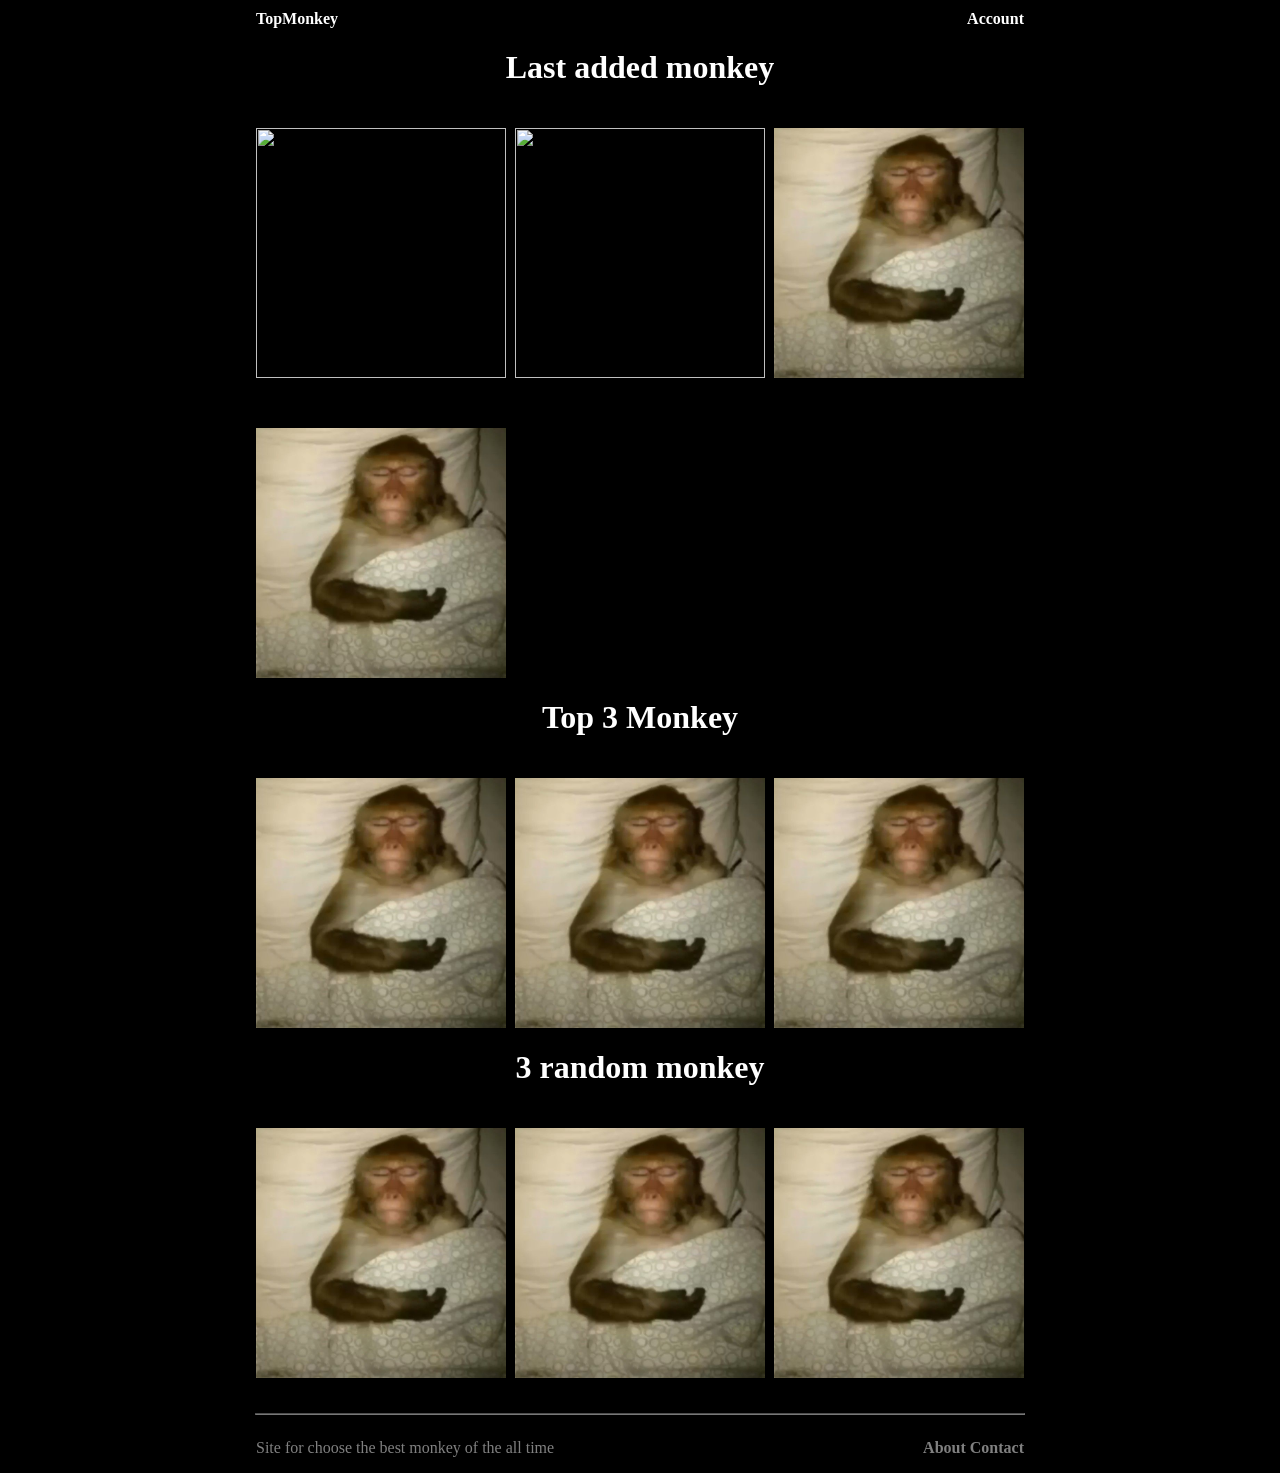
==== monkey.html @ c97626ba "Initial commit" ====
<!DOCTYPE html>
<html lang="en">
<head>
    <meta charset="UTF-8">
    <meta name="viewport" content="width=device-width, initial-scale=1.0">
    <title>Main</title>
    <link rel="stylesheet" href="style.css">
    <link rel="shortcut icon" href="https://media1.tenor.com/m/OvO9pDHc1YMAAAAd/monkey-call.gif" type="image/x-icon">
</head>
<body>
    <nav>
        <a href="monkey.html">TopMonkey</a>
        <div>
            <a href="account.html">Account</a>
        </div>
    </nav>
    <h1>Last added monkey</h1>
    <div class="pic">
        <img src="https://media1.tenor.com/m/OvO9pDHc1YMAAAAd/monkey-call.gif" alt="">
        <img src="https://media1.tenor.com/m/CBmmoTvH1r0AAAAC/monkey-worried-monkey-speech-bubble.gif" alt="">
        <img src="monkey.png" alt="">
        <img src="monkey.png" alt="">
    </div>

    <h1>Top 3 Monkey</h1>
    <div class="pic">
        <img src="monkey.png" alt="">
        <img src="monkey.png" alt="">
        <img src="monkey.png" alt="">
    </div>

    <h1>3 random monkey</h1>
    <div class="pic">
        <img src="monkey.png" alt="">
        <img src="monkey.png" alt="">
        <img src="monkey.png" alt="">
    </div>
    <hr>
    <footer>
        <p>Site for choose the best monkey of the all time</p>
        <div>
            <a href="" class="footer-link">About</a>
            <a href="" class="footer-link">Contact</a>
        </div>
    </footer>
</body>
</html>
---- style.css ----
body {
    background-repeat: no-repeat;
    background-attachment: fixed;
    background-size: cover;
    margin: 0;
    background-color: black;
    display: flex;
    flex-direction: column;
    align-items: center;
}

nav {
    margin-top: 10px;
    width: 60vw;

    display: flex;
    justify-content: space-between;
    align-items: center;
}

a {
    position: relative;
    text-decoration: none;
    color: white;
    font-weight: 900;
    transition: 0.2s;
}
a::after {
    position: absolute;
    content: "";
    display: block;
    width: 0;
    height: 2px;
    background-color: white;
    transition: 0.2s;
}
a:hover::after {
    width: 100%;
}

.pic {
    display: flex;
    flex-wrap: wrap;
    justify-content: space-between;
    width: 60vw;
    row-gap: 50px;
    margin-top: 20px;
}

img {
    position: relative;
    transition: 0.3s;
    width: 250px;
    height: 250px;
}
img::after {
    position: absolute;
    display: block;
    content: "";
    color: white;
    background-color: white;    
    height: 20px;
    width: 20px;
}

.pic>img:hover {
    transform: scale(1.1) rotate(1turn);
}
h1 {
    color: white;
}
footer {
    width: 60vw;
    display: flex;
    justify-content: space-between;
    align-items: center;
}
footer>p {
    color: rgba(255, 255, 255, 0.5);
}
.footer-link {
    color: rgba(255, 255, 255, 0.5);
}
hr {
    margin-top: 35px;
    width: 60vw;
    opacity: 0.5;
}

/* account.html */
main {
}
.container-account-info-settings {
    margin-top: 10px;
    width: 60vw;
    max-width: 60vw;
    background-color: gray;
    display: flex;
    justify-content: space-between;
    gap: 10px;
}
.container-account-info {
    display: flex;
    justify-content: flex-start;
    gap: 10px;

}
.container-settings {
    margin-right: 10px;
    display: flex;
    align-items: end;
    gap: 5px; 
}
.container-favorite-monkey {
    margin-top: 10px;
    background-color: gray;
    width: 60vw;
    display: flex;
    justify-content: start;
    flex-wrap: wrap;
    gap: 5px;
}
p {
    color: white;
}
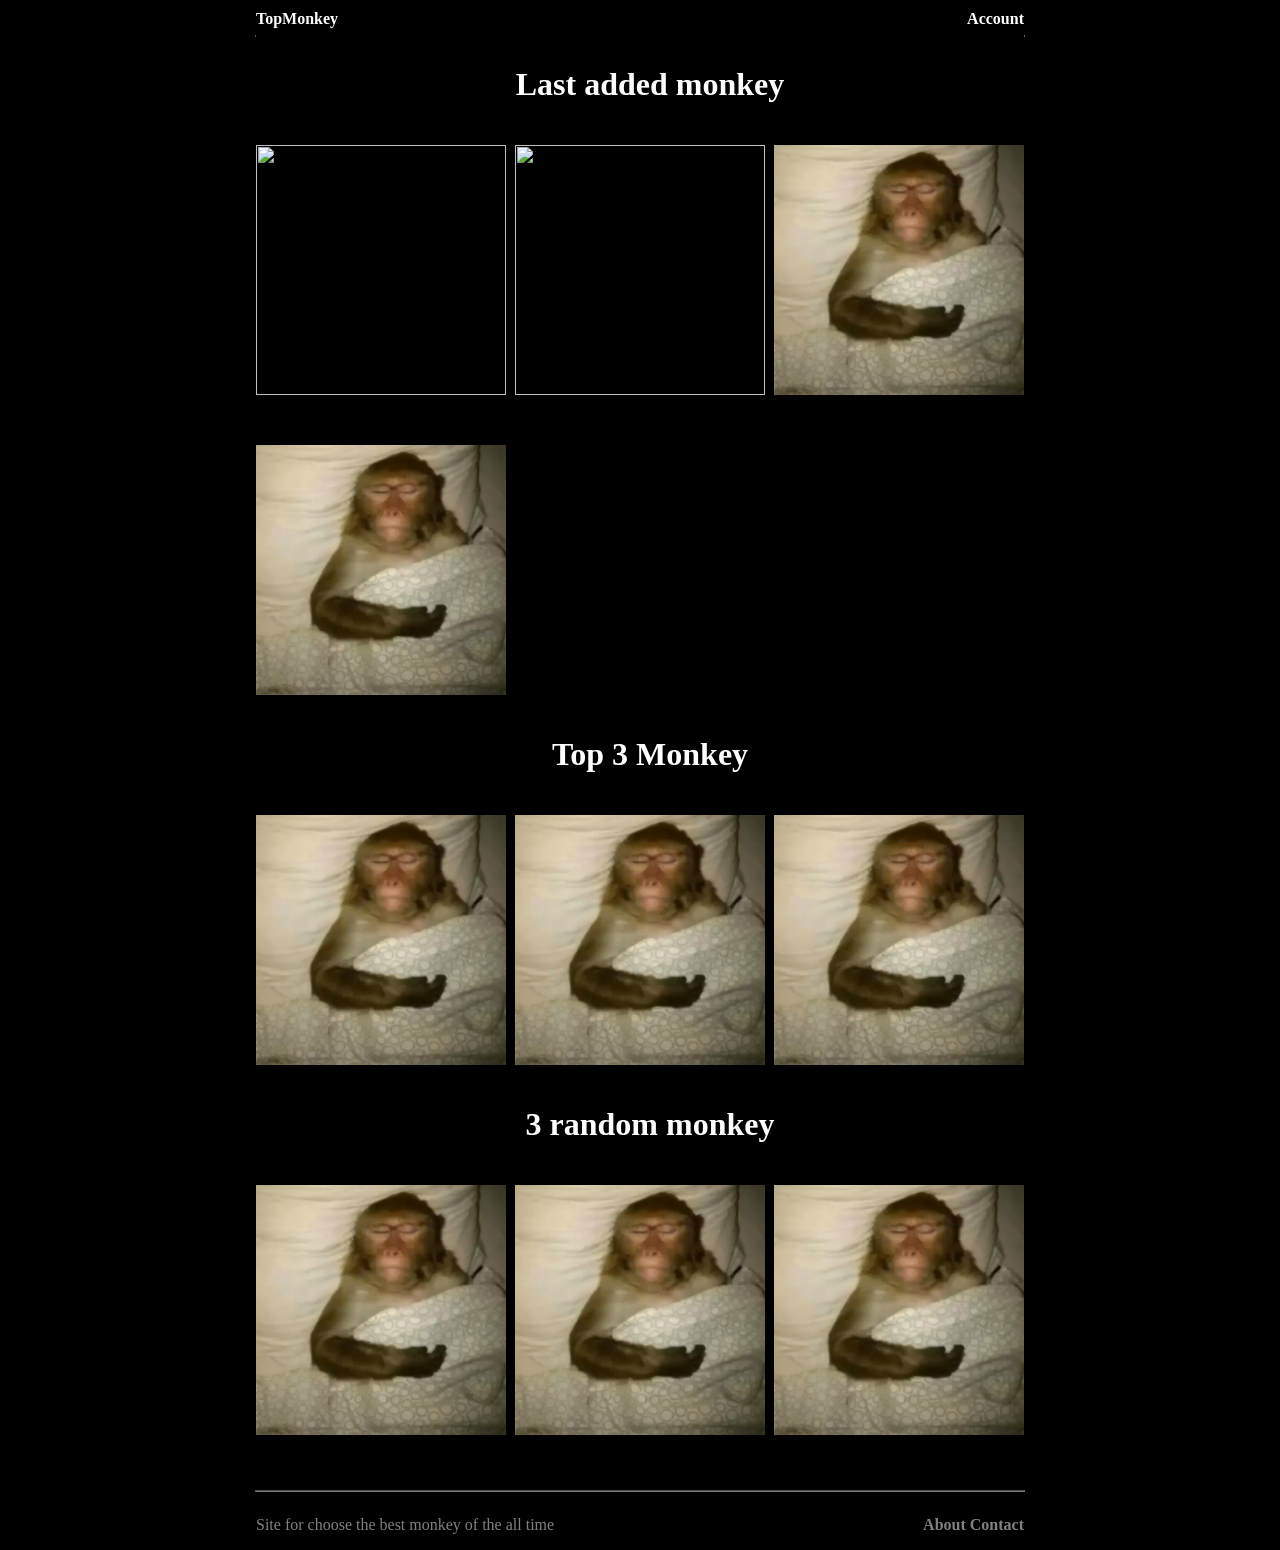
==== commit 2b054f5f: "monkey-site" ====
--- a/monkey.html
+++ b/monkey.html
@@ -14,6 +14,9 @@
             <a href="account.html">Account</a>
         </div>
     </nav>
+
+    <hr>
+
     <h1>Last added monkey</h1>
     <div class="pic">
         <img src="https://media1.tenor.com/m/OvO9pDHc1YMAAAAd/monkey-call.gif" alt="">
@@ -35,7 +38,9 @@
         <img src="monkey.png" alt="">
         <img src="monkey.png" alt="">
     </div>
+
     <hr>
+    
     <footer>
         <p>Site for choose the best monkey of the all time</p>
         <div>
--- a/style.css
+++ b/style.css
@@ -10,12 +10,16 @@
 }
 
 nav {
-    margin-top: 10px;
+    position: fixed;
+    padding-top: 10px;
+    padding-bottom: 10px;
     width: 60vw;
 
     display: flex;
     justify-content: space-between;
     align-items: center;
+    z-index: 1;
+    background-color: black;
 }
 
 a {
@@ -45,6 +49,9 @@
     width: 60vw;
     row-gap: 50px;
     margin-top: 20px;
+    margin-bottom: 20px;
+    margin-right: 20px;
+    margin-left: 20px;
 }
 
 img {
@@ -68,6 +75,13 @@
 }
 h1 {
     color: white;
+    margin-left: 20px;
+}
+.container-favorite-text {
+    display: flex;
+    justify-content: space-between;
+    width: 60vw;
+    max-width: 60vw;
 }
 footer {
     width: 60vw;
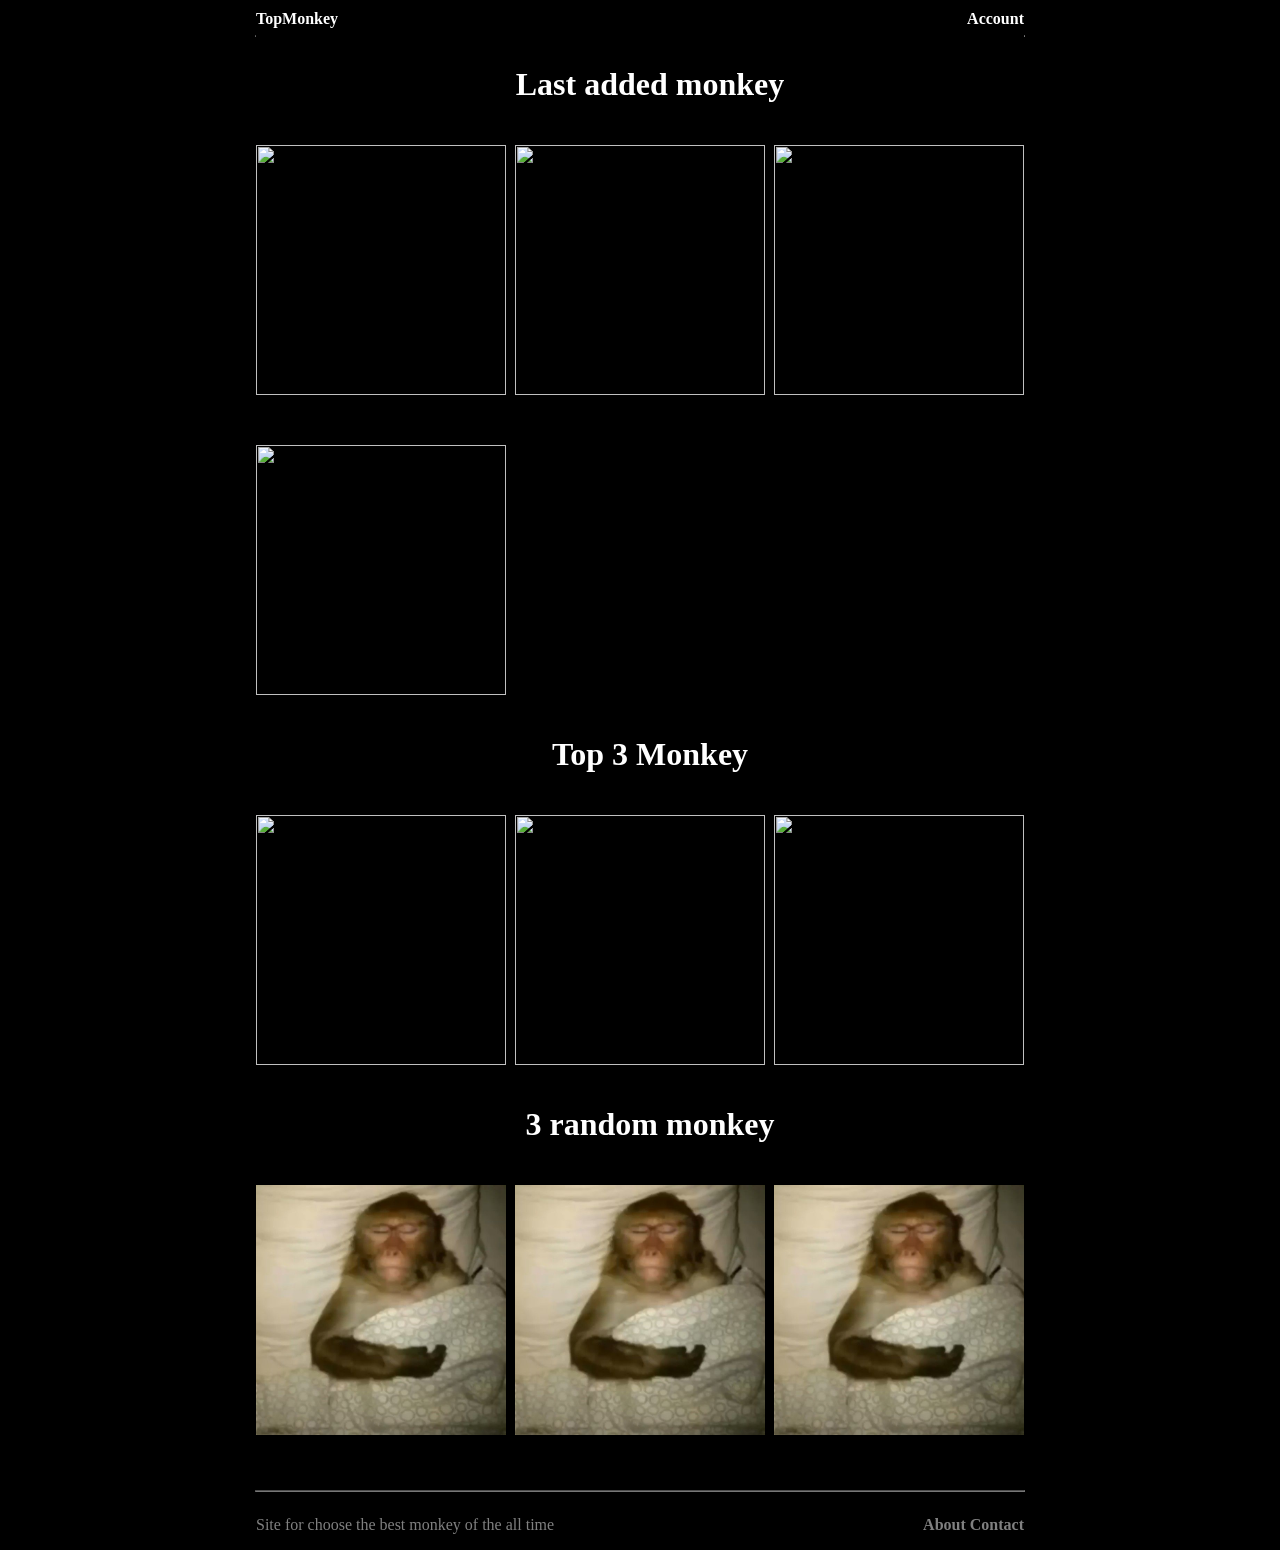
==== commit d73c21e7: "last update" ====
--- a/monkey.html
+++ b/monkey.html
@@ -9,7 +9,7 @@
 </head>
 <body>
     <nav>
-        <a href="monkey.html">TopMonkey</a>
+        <a href="monkey.html" class="text-logo">TopMonkey</a>
         <div>
             <a href="account.html">Account</a>
         </div>
@@ -21,15 +21,15 @@
     <div class="pic">
         <img src="https://media1.tenor.com/m/OvO9pDHc1YMAAAAd/monkey-call.gif" alt="">
         <img src="https://media1.tenor.com/m/CBmmoTvH1r0AAAAC/monkey-worried-monkey-speech-bubble.gif" alt="">
-        <img src="monkey.png" alt="">
-        <img src="monkey.png" alt="">
+        <img src="https://media1.tenor.com/m/atk7wDvzI4oAAAAC/monkey-mom-monkey-meme.gif" alt="">
+        <img src="https://media1.tenor.com/m/h4n4o2aAY48AAAAd/premium-monkey-by-hero-911-glass-monkey.gif" alt="">
     </div>
 
     <h1>Top 3 Monkey</h1>
     <div class="pic">
-        <img src="monkey.png" alt="">
-        <img src="monkey.png" alt="">
-        <img src="monkey.png" alt="">
+        <img src="https://media1.tenor.com/m/_UfGa8C9AksAAAAd/premium-monkey-by-hero-911-samurai-monkey.gif" alt="">
+        <img src="https://media1.tenor.com/m/mTv3wTNfYGcAAAAd/premium-monkey-by-hero-911-sus-monkey.gif" alt="">
+        <img src="https://media1.tenor.com/m/F2gVlwSG0bsAAAAd/premium-monkey-by-hero-911-super-monkey.gif" alt="">
     </div>
 
     <h1>3 random monkey</h1>
--- a/style.css
+++ b/style.css
@@ -1,3 +1,4 @@
+/* main */
 body {
     background-repeat: no-repeat;
     background-attachment: fixed;
@@ -77,12 +78,6 @@
     color: white;
     margin-left: 20px;
 }
-.container-favorite-text {
-    display: flex;
-    justify-content: space-between;
-    width: 60vw;
-    max-width: 60vw;
-}
 footer {
     width: 60vw;
     display: flex;
@@ -102,6 +97,7 @@
 }
 
 /* account.html */
+/* account-info-settings */
 main {
 }
 .container-account-info-settings {
@@ -125,6 +121,14 @@
     align-items: end;
     gap: 5px; 
 }
+/* favorite-monkey */
+.container-favorite-text {
+    display: flex;
+    justify-content: space-between;
+    align-items: center;
+    width: 60vw;
+    max-width: 60vw;
+}
 .container-favorite-monkey {
     margin-top: 10px;
     background-color: gray;
@@ -137,3 +141,19 @@
 p {
     color: white;
 }
+.btn-clear-favorite {
+    margin-right: 20px;
+    color: white;
+}
+
+
+/* test */
+#draggableBox {
+  position: absolute; /* Или position: fixed */
+  width: 100px;
+  height: 100px;
+  background-color: lightblue;
+  cursor: grab; /* Курсор, указывающий на возможность перетаскивания */
+  top: 10px; /* Начальная позиция по оси Y */
+  left: 10px; /* Начальная позиция по оси X */
+}
